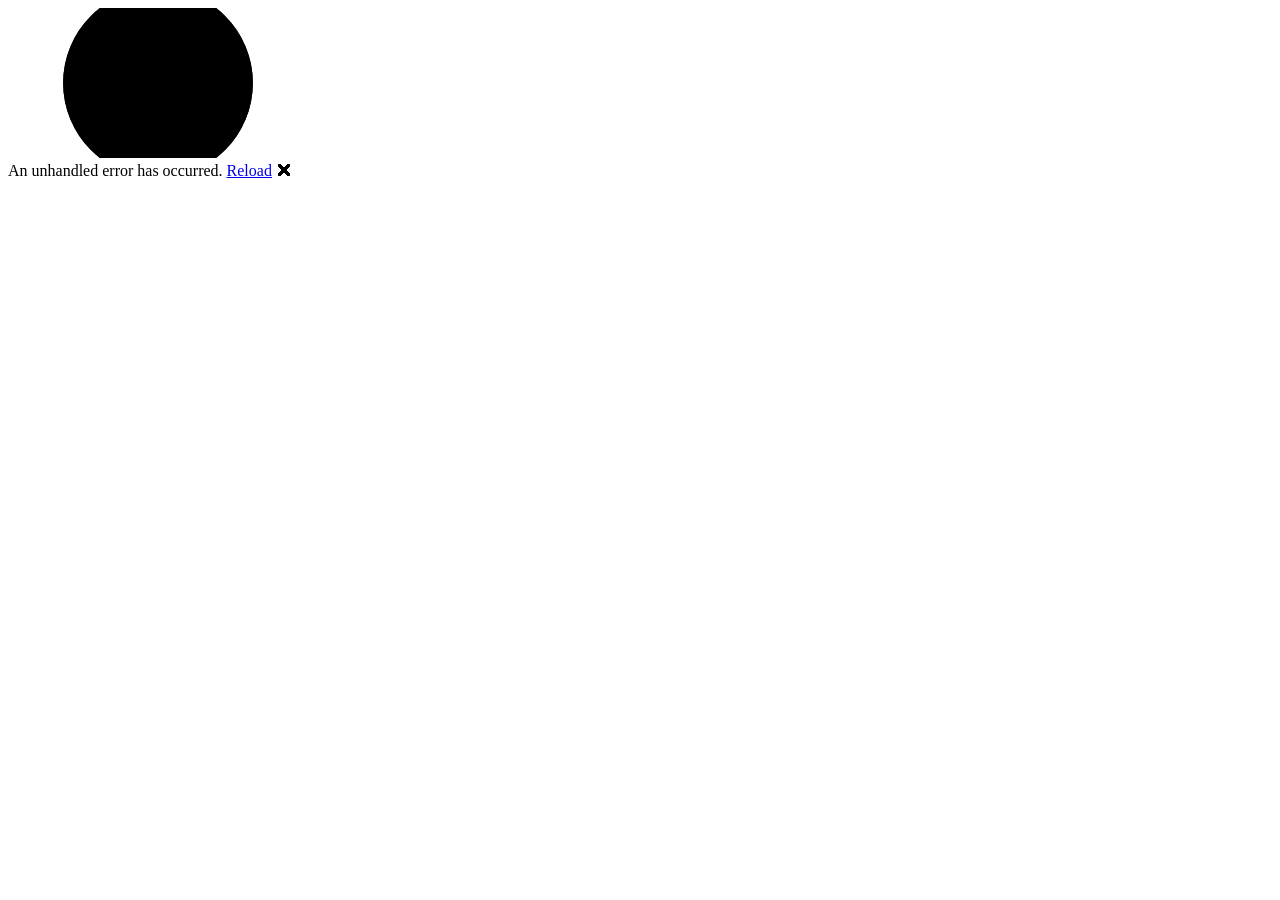
==== wwwroot/index.html @ 5771044d "Init" ====
<!DOCTYPE html>
<html lang="en">

<head>
    <meta charset="utf-8" />
    <meta name="viewport" content="width=device-width, initial-scale=1.0" />
    <title>PatrykPortfolio</title>
    <base href="/" />
    <link rel="preload" id="webassembly" />
    <link rel="stylesheet" href="lib/bootstrap/dist/css/bootstrap.min.css" />
    <link rel="stylesheet" href="css/app.css" />
    <link rel="icon" type="image/png" href="favicon.png" />
    <link href="PatrykPortfolio.styles.css" rel="stylesheet" />
    <script type="importmap"></script>
</head>

<body>
    <div id="app">
        <svg class="loading-progress">
            <circle r="40%" cx="50%" cy="50%" />
            <circle r="40%" cx="50%" cy="50%" />
        </svg>
        <div class="loading-progress-text"></div>
    </div>

    <div id="blazor-error-ui">
        An unhandled error has occurred.
        <a href="." class="reload">Reload</a>
        <span class="dismiss">🗙</span>
    </div>
    <script src="_framework/blazor.webassembly#[.{fingerprint}].js"></script>
</body>

</html>
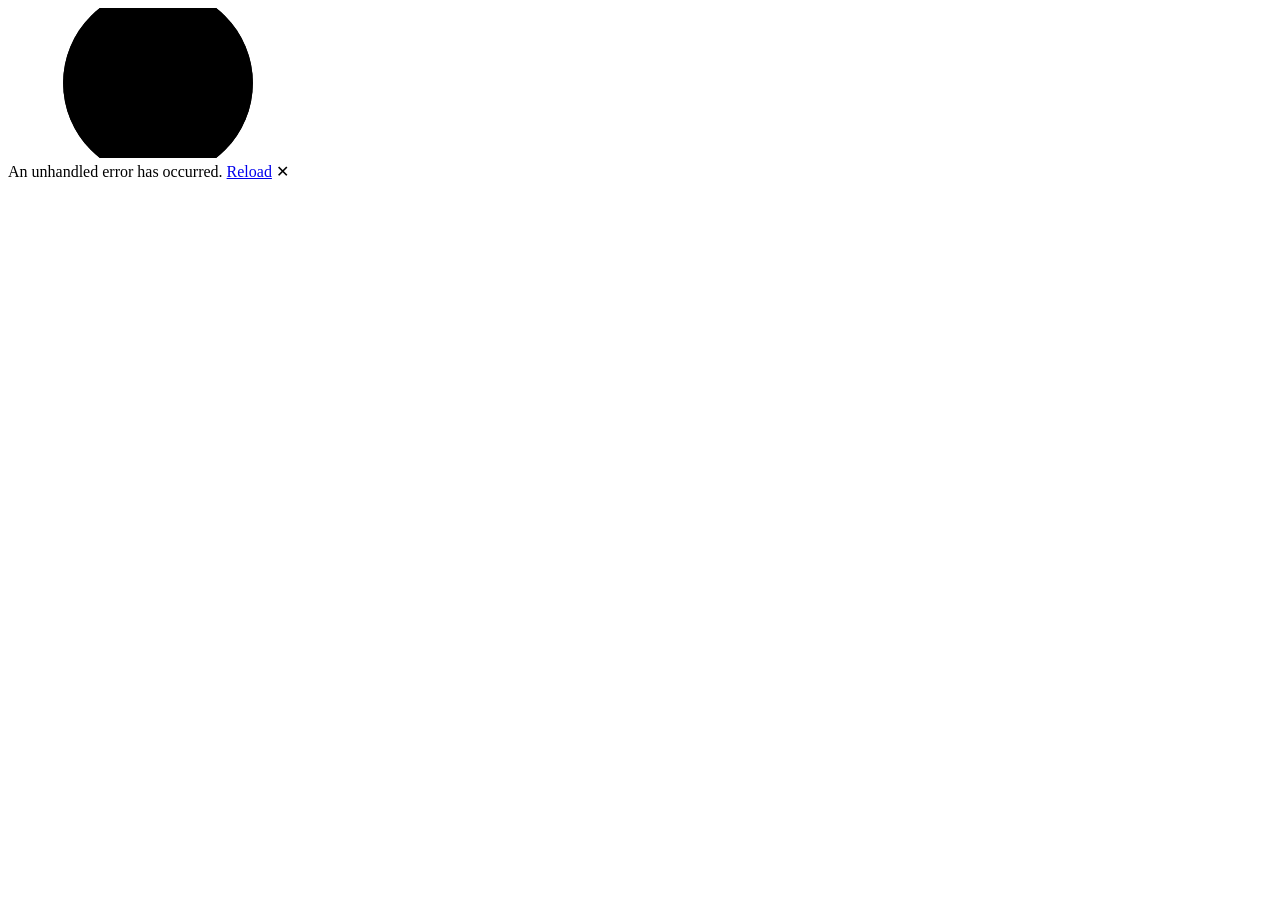
==== commit 0d56c3d7: "Replace Blazor template with full portfolio site: dark theme, sticky   top navbar, 6 scroll sections" ====
--- a/wwwroot/index.html
+++ b/wwwroot/index.html
@@ -4,13 +4,32 @@
 <head>
     <meta charset="utf-8" />
     <meta name="viewport" content="width=device-width, initial-scale=1.0" />
-    <title>PatrykPortfolio</title>
+    <meta name="description" content="Patryk Stępień — .NET & Blazor developer portfolio" />
+    <title>Patryk Stępień — Developer</title>
     <base href="/" />
     <link rel="preload" id="webassembly" />
+    <!-- Google Fonts: Inter -->
+    <link rel="preconnect" href="https://fonts.googleapis.com" />
+    <link rel="preconnect" href="https://fonts.gstatic.com" crossorigin />
+    <link href="https://fonts.googleapis.com/css2?family=Inter:wght@400;500;600;700&display=swap" rel="stylesheet" />
+    <!-- Bootstrap -->
     <link rel="stylesheet" href="lib/bootstrap/dist/css/bootstrap.min.css" />
+    <!-- App styles -->
     <link rel="stylesheet" href="css/app.css" />
+    <link rel="stylesheet" href="css/portfolio.css" />
+    <!-- Blazor scoped styles -->
+    <link href="PatrykPortfolio.styles.css" rel="stylesheet" />
     <link rel="icon" type="image/png" href="favicon.png" />
-    <link href="PatrykPortfolio.styles.css" rel="stylesheet" />
+    <!-- GitHub Pages SPA: decode redirect from 404.html -->
+    <script>
+        (function () {
+            var params = new URLSearchParams(window.location.search);
+            var p = params.get('p');
+            if (p) {
+                window.history.replaceState(null, null, decodeURIComponent(p) + (window.location.hash || ''));
+            }
+        })();
+    </script>
     <script type="importmap"></script>
 </head>
 
@@ -26,8 +45,10 @@
     <div id="blazor-error-ui">
         An unhandled error has occurred.
         <a href="." class="reload">Reload</a>
-        <span class="dismiss">🗙</span>
+        <span class="dismiss">&#x2715;</span>
     </div>
+
+    <script src="js/scroll.js"></script>
     <script src="_framework/blazor.webassembly#[.{fingerprint}].js"></script>
 </body>
 
--- a/wwwroot/css/app.css
+++ b/wwwroot/css/app.css
@@ -0,0 +1,125 @@
+/* ===== Design Tokens ===== */
+:root {
+    --color-bg-primary: #0d1117;
+    --color-bg-secondary: #161b22;
+    --color-bg-card: #1c2128;
+    --color-accent: #58a6ff;
+    --color-accent-hover: #79b8ff;
+    --color-text-primary: #e6edf3;
+    --color-text-secondary: #8b949e;
+    --color-border: #30363d;
+    --font-primary: 'Inter', system-ui, sans-serif;
+    --nav-height: 64px;
+}
+
+/* ===== Reset & Base ===== */
+*, *::before, *::after {
+    box-sizing: border-box;
+}
+
+html {
+    scroll-behavior: smooth;
+}
+
+html, body {
+    font-family: var(--font-primary);
+    background-color: var(--color-bg-primary);
+    color: var(--color-text-primary);
+    margin: 0;
+    padding: 0;
+    min-height: 100%;
+}
+
+h1, h2, h3, h4, h5, h6 {
+    color: var(--color-text-primary);
+}
+
+a {
+    color: var(--color-accent);
+    text-decoration: none;
+}
+
+a:hover {
+    color: var(--color-accent-hover);
+    text-decoration: none;
+}
+
+/* ===== Bootstrap dark overrides ===== */
+.card {
+    background-color: var(--color-bg-card);
+    border-color: var(--color-border);
+    color: var(--color-text-primary);
+}
+
+.badge {
+    font-weight: 500;
+}
+
+/* ===== Blazor Loading Progress ===== */
+.loading-progress {
+    position: absolute;
+    display: block;
+    width: 8rem;
+    height: 8rem;
+    inset: 20vh 0 auto 0;
+    margin: 0 auto;
+}
+
+.loading-progress circle {
+    fill: none;
+    stroke: var(--color-border);
+    stroke-width: 0.6rem;
+    transform-origin: 50% 50%;
+    transform: rotate(-90deg);
+}
+
+.loading-progress circle:last-child {
+    stroke: var(--color-accent);
+    stroke-dasharray: calc(3.141 * var(--blazor-load-percentage, 0%) * 0.8), 500%;
+    transition: stroke-dasharray 0.05s ease-in-out;
+}
+
+.loading-progress-text {
+    position: absolute;
+    text-align: center;
+    font-weight: bold;
+    inset: calc(20vh + 3.25rem) 0 auto 0.2rem;
+    color: var(--color-text-secondary);
+}
+
+.loading-progress-text:after {
+    content: var(--blazor-load-percentage-text, "Loading");
+}
+
+/* ===== Blazor Error UI ===== */
+#blazor-error-ui {
+    background: #2d1f00;
+    border-top: 1px solid #f39c12;
+    bottom: 0;
+    box-shadow: 0 -1px 2px rgba(0, 0, 0, 0.4);
+    box-sizing: border-box;
+    display: none;
+    left: 0;
+    padding: 0.6rem 1.25rem 0.7rem 1.25rem;
+    position: fixed;
+    width: 100%;
+    z-index: 1000;
+    color: #f39c12;
+}
+
+#blazor-error-ui .dismiss {
+    cursor: pointer;
+    position: absolute;
+    right: 0.75rem;
+    top: 0.5rem;
+}
+
+.blazor-error-boundary {
+    background: #b32121;
+    padding: 1rem 1rem 1rem 3.7rem;
+    color: white;
+}
+
+.blazor-error-boundary::after {
+    content: "An error has occurred.";
+}
--- a/wwwroot/css/portfolio.css
+++ b/wwwroot/css/portfolio.css
@@ -0,0 +1,143 @@
+/* ===== Shared Section Utilities ===== */
+.section {
+    padding: 5rem 0;
+}
+
+.section-alt {
+    background-color: var(--color-bg-secondary);
+}
+
+.section-title {
+    font-size: 2rem;
+    font-weight: 700;
+    margin-bottom: 0.5rem;
+    color: var(--color-text-primary);
+}
+
+.section-title-line {
+    width: 3rem;
+    height: 3px;
+    background-color: var(--color-accent);
+    margin-bottom: 2.5rem;
+    border-radius: 2px;
+}
+
+/* ===== Dark Card ===== */
+.card-dark {
+    background-color: var(--color-bg-card);
+    border: 1px solid var(--color-border);
+    border-radius: 10px;
+    transition: transform 0.2s ease, box-shadow 0.2s ease;
+    color: var(--color-text-primary);
+}
+
+.card-dark:hover {
+    transform: translateY(-4px);
+    box-shadow: 0 8px 24px rgba(0, 0, 0, 0.4);
+}
+
+/* ===== Accent Button ===== */
+.btn-accent {
+    background-color: var(--color-accent);
+    color: #0d1117;
+    border: none;
+    padding: 0.6rem 1.4rem;
+    border-radius: 6px;
+    font-weight: 600;
+    font-size: 0.95rem;
+    transition: background-color 0.2s ease, transform 0.1s ease;
+    display: inline-flex;
+    align-items: center;
+    gap: 0.4rem;
+    text-decoration: none;
+    cursor: pointer;
+}
+
+.btn-accent:hover {
+    background-color: var(--color-accent-hover);
+    color: #0d1117;
+    transform: translateY(-1px);
+    text-decoration: none;
+}
+
+.btn-outline-accent {
+    background-color: transparent;
+    color: var(--color-accent);
+    border: 1px solid var(--color-accent);
+    padding: 0.6rem 1.4rem;
+    border-radius: 6px;
+    font-weight: 600;
+    font-size: 0.95rem;
+    transition: background-color 0.2s ease, color 0.2s ease, transform 0.1s ease;
+    display: inline-flex;
+    align-items: center;
+    gap: 0.4rem;
+    text-decoration: none;
+    cursor: pointer;
+}
+
+.btn-outline-accent:hover {
+    background-color: var(--color-accent);
+    color: #0d1117;
+    transform: translateY(-1px);
+    text-decoration: none;
+}
+
+/* ===== Animations ===== */
+@keyframes fadeInUp {
+    from {
+        opacity: 0;
+        transform: translateY(30px);
+    }
+    to {
+        opacity: 1;
+        transform: translateY(0);
+    }
+}
+
+.animate-fade-in-up {
+    animation: fadeInUp 0.6s ease forwards;
+}
+
+.animate-delay-1 { animation-delay: 0.1s; opacity: 0; }
+.animate-delay-2 { animation-delay: 0.2s; opacity: 0; }
+.animate-delay-3 { animation-delay: 0.3s; opacity: 0; }
+.animate-delay-4 { animation-delay: 0.4s; opacity: 0; }
+.animate-delay-5 { animation-delay: 0.5s; opacity: 0; }
+
+/* ===== Badge styles ===== */
+.tech-badge {
+    display: inline-block;
+    background-color: var(--color-bg-secondary);
+    border: 1px solid var(--color-border);
+    color: var(--color-text-primary);
+    padding: 0.35rem 0.8rem;
+    border-radius: 20px;
+    font-size: 0.85rem;
+    font-weight: 500;
+    transition: border-color 0.2s ease, color 0.2s ease, transform 0.2s ease;
+    cursor: default;
+}
+
+.tech-badge:hover {
+    border-color: var(--color-accent);
+    color: var(--color-accent);
+    transform: translateY(-2px);
+}
+
+/* ===== Social icon links ===== */
+.social-link {
+    display: inline-flex;
+    align-items: center;
+    gap: 0.5rem;
+    color: var(--color-text-secondary);
+    padding: 0.5rem;
+    border-radius: 6px;
+    transition: color 0.2s ease;
+    text-decoration: none;
+}
+
+.social-link:hover {
+    color: var(--color-accent);
+    text-decoration: none;
+}
